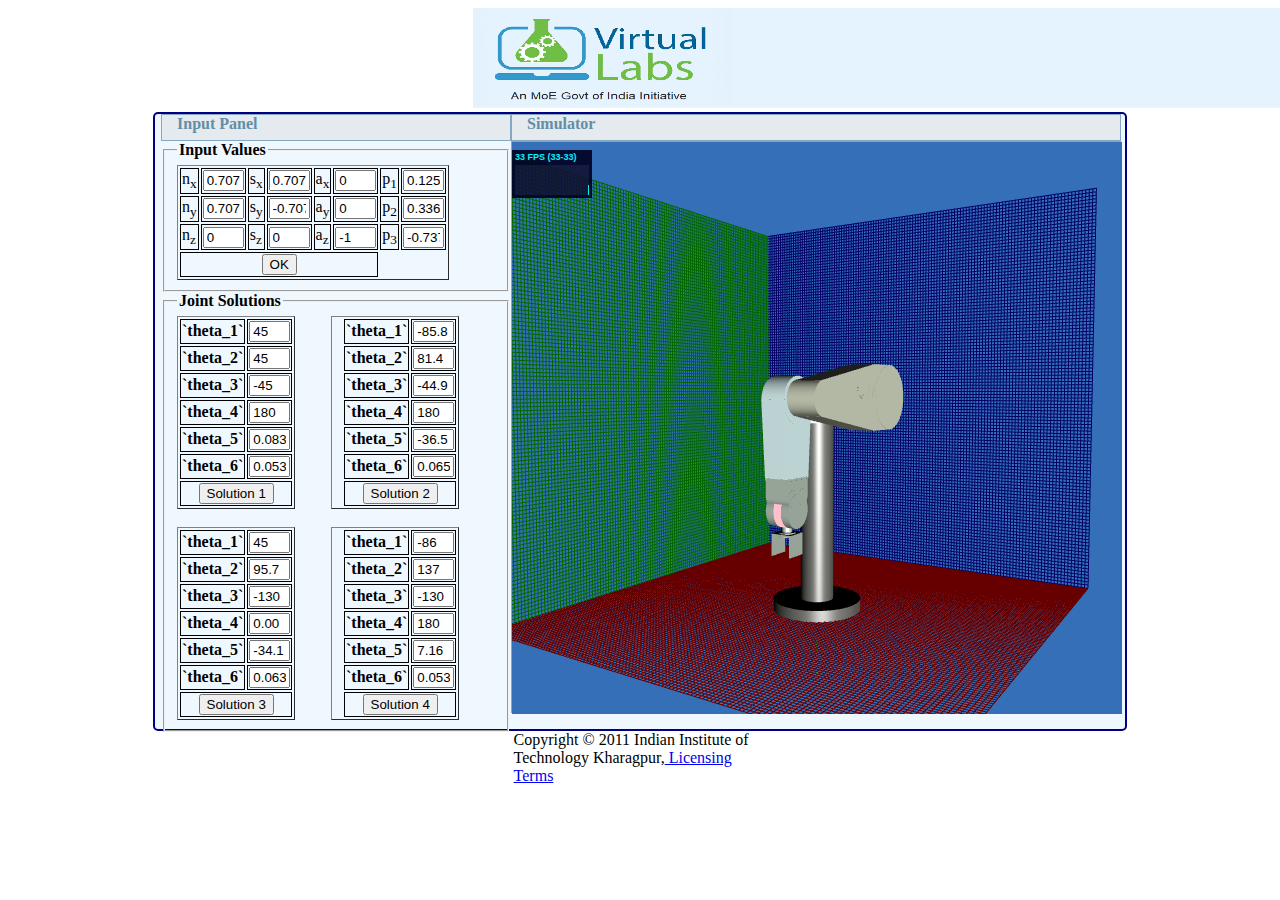
==== experiment/simulation/inverse-kinematics-of-puma-560.html @ 90ab82b1 "Exp 3 uploaded" ====
<!DOCTYPE HTML>
<html>
    <head>
        <script src="./js/mathjs/math.js"></script>
        <script src="./js/mathjs/math.min.js"></script>
        <script src="./js/plotly-latest.min.js"></script>
        <script type="text/javascript" async
        src="https://cdn.mathjax.org/mathjax/latest/MathJax.js?config=AM_CHTML"></script>

        <script src="./js/tmat.js" type="text/javascript"></script>

        <link rel="stylesheet" type="text/css" href="./css/style.css">

        <script type="text/javascript" src="./js/threejs/three.min.js"></script>
        <script type="text/javascript" src="./js/threejs/TrackballControls.js"></script>
        <script type="text/javascript" src="./js/threejs/Detector.js"></script>
        <script type="text/javascript" src="./js/threejs/stats.min.js"></script> 

        <script type="text/javascript" src="./js/axis.js"></script>
        <script type="text/javascript" src="js/PUMA_scene.js"></script>
        <script type="text/javascript" src="./js/controller.js"></script>

        <script src="fonts/gentilis_bold.typeface.js"></script>
        <script src="fonts/gentilis_regular.typeface.js"></script>
        <script src="fonts/optimer_bold.typeface.js"></script>
        <script src="fonts/optimer_regular.typeface.js"></script>
        <script src="fonts/helvetiker_bold.typeface.js"></script>
        <script src="fonts/helvetiker_regular.typeface.js"></script>
        <script src="fonts/droid_sans_regular.typeface.js"></script>
        <script src="fonts/droid_sans_bold.typeface.js"></script>
        <script src="fonts/droid_serif_regular.typeface.js"></script>
        <script src="fonts/droid_serif_bold.typeface.js"></script>

    </head>
    <body onload="myFunction()">
        <div class="logo" id="experiment-header-logo">
            <img src="./images/logo.jpg" style=" width: 970px; height:100px">
        </div>
        <div id="main-wrapper" >
            <div id="input-wrapper" >
                <div id="input-title">Input Panel</div>            
                <div id="input-view">
                    <fieldset> 
                        <legend><b>Input Values</b></legend>
                        <table border="1">
                            <tr><td>n<sub>x</sub></td> <td><input type="text" name="size1" size="2"  value="0.707" id="n1"></td>
                                <td>s<sub>x</sub></td> <td><input type="text" name="size1" size="2"  value="0.707" id="s1">
                                <td>a<sub>x</sub></td> <td><input type="text" name="size1" size="2"  value="0" id="a1">
                                <td>p<sub>1</sub></td> <td><input type="text" name="size1" size="2"  value="0.125" id="p1">
                            </tr>
                            <tr><td>n<sub>y</sub></td> <td><input type="text" name="size2" size="2"  value="0.707" id="n2"></td>
                                <td>s<sub>y</sub></td> <td><input type="text" name="size1" size="2"  value="-0.707" id="s2">
                                <td>a<sub>y</sub></td> <td><input type="text" name="size1" size="2"  value="0" id="a2">
                                <td>p<sub>2</sub></td> <td><input type="text" name="size2" size="2"  value="0.336" id="p2"></td>
                            </tr>
                            <tr><td>n<sub>z</sub></td> <td><input type="text" name="size3" size="2"  value="0" id="n3"></td>
                                <td>s<sub>z</sub></td> <td><input type="text" name="size1" size="2"  value="0" id="s3">
                                <td>a<sub>z</sub></td> <td><input type="text" name="size1" size="2"  value="-1" id="a3">
                                <td>p<sub>3</sub></td> <td><input type="text" name="size3" size="2"  value="-0.737" id="p3"></td>
                            </tr>
                            <tr><td colspan ="6" align = "center"><input type="button" value="OK" onclick="myFunction()"></td></tr>
                        </table> 
                    </fieldset>
                    <center><fieldset> 
                            <legend><b>Joint Solutions</b></legend>
                            <table  style="float: left;" border="1">
                                <tr><td width="30"><b>`theta_1`</b></td> <td><input type="text" name="size1" size="2"  value="0" id="th1"></td></tr>
                                <tr><td><b>`theta_2`</b></td> <td><input type="text" name="size2" size="2"  value="0" id="th2"></td></tr>
                                <tr><td><b>`theta_3`</b></td> <td><input type="text" name="size3" size="2"  value="0" id="th3"></td></tr>
                                <tr><td><b>`theta_4`</b></td> <td><input type="text" name="size4" size="2"  value="0" id="th4"></td></tr>
                                <tr><td><b>`theta_5`</b></td> <td><input type="text" name="size5" size="2"  value="0" id="th5"></td></tr>
                                <tr><td><b>`theta_6`</b></td> <td><input type="text" name="size6" size="2"  value="0" id="th6"></td></tr>
                                <tr><td colspan ="6" align = "center"><input type="button" value="Solution 1" onclick="solution1()"></td></tr>
                            </table>

                            <table  style="padding-left: 10px; float: top;" border="1">

                                <tr><td width="30"><b>`theta_1`</b></td> <td><input type="text" name="size1" size="2"  value="0" id="th1_1"></td></tr>
                                <tr><td><b>`theta_2`</b></td> <td><input type="text" name="size2" size="2"  value="0" id="th2_1"></td></tr>
                                <tr><td><b>`theta_3`</b></td> <td><input type="text" name="size3" size="2"  value="0" id="th3_1"></td></tr>
                                <tr><td><b>`theta_4`</b></td> <td><input type="text" name="size4" size="2"  value="0" id="th4_1"></td></tr>
                                <tr><td><b>`theta_5`</b></td> <td><input type="text" name="size5" size="2"  value="0" id="th5_1"></td></tr>
                                <tr><td><b>`theta_6`</b></td> <td><input type="text" name="size6" size="2"  value="0" id="th6_1"></td></tr>
                                <tr><td colspan ="6" align = "center"><input type="button" value="Solution 2" onclick="solution2()"></td></tr>
                            </table> 
                            <br>
                            <table  style="float: left;" border="1">

                                <tr><td width="30"><b>`theta_1`</b></td> <td><input type="text" name="size1" size="2"  value="0" id="th1_2"></td></tr>
                                <tr><td><b>`theta_2`</b></td> <td><input type="text" name="size2" size="2"  value="0" id="th2_2"></td></tr>
                                <tr><td><b>`theta_3`</b></td> <td><input type="text" name="size3" size="2"  value="0" id="th3_2"></td></tr>
                                <tr><td><b>`theta_4`</b></td> <td><input type="text" name="size4" size="2"  value="0" id="th4_2"></td></tr>
                                <tr><td><b>`theta_5`</b></td> <td><input type="text" name="size5" size="2"  value="0" id="th5_2"></td></tr>
                                <tr><td><b>`theta_6`</b></td> <td><input type="text" name="size6" size="2"  value="0" id="th6_2"></td></tr>
                                <tr><td colspan ="6" align = "center"><input type="button" value="Solution 3" onclick="solution3()"></td></tr>
                            </table>
                            <table  style="padding-left: 10px; float: top;" border="1">

                                <tr><td width="30"><b>`theta_1`</b></td> <td><input type="text" name="size1" size="2"  value="0" id="th1_3"></td></tr>
                                <tr><td><b>`theta_2`</b></td> <td><input type="text" name="size2" size="2"  value="0" id="th2_3"></td></tr>
                                <tr><td><b>`theta_3`</b></td> <td><input type="text" name="size3" size="2"  value="0" id="th3_3"></td></tr>
                                <tr><td><b>`theta_4`</b></td> <td><input type="text" name="size4" size="2"  value="0" id="th4_3"></td></tr>
                                <tr><td><b>`theta_5`</b></td> <td><input type="text" name="size5" size="2"  value="0" id="th5_3"></td></tr>
                                <tr><td><b>`theta_6`</b></td> <td><input type="text" name="size6" size="2"  value="0" id="th6_3"></td></tr>
                                <tr><td colspan ="6" align = "center"><input type="button" value="Solution 4" onclick="solution4()"></td></tr>
                            </table> 
                        </fieldset></center>

                </div>
            </div><!-- End of Input wrapper-->
            <div id="canvas3d-wrapper">
                <div id="canvas3d-title">Simulator</div>            
                <div id="canvas3d-view"></div>                       
            </div><!-- End of canvas3d wrapper-->
        </div><!-- End of main wrapper--> 
        <footer class="default" id="lab-footer">
            <!-- Put the content here-->
            <div style="margin-left:40%; margin-right:40% ">
                Copyright &copy; 2011 Indian Institute of Technology Kharagpur,<a href="../license/index.html" target="_blank" style="margin:auto"> Licensing Terms </a>
            </div>
        </footer>
    </body>

</html>
---- experiment/simulation/css/style.css ----
body{background: background;}

#experiment-header-logo{
    padding-left: 465px;
    padding-right: 10px;
}
#main-wrapper{
    border-radius: 5px;    
    background-color: aliceblue;
    width: 965px;
    height: 615px;
    padding-left: 5px;
    border: 2px solid navy;
    margin: auto;

}
#input-wrapper{
    float: left;
    width: 450px;
    // border: solid 1px red;
}
#canvas3d-wrapper{
    display: inline-block;
    margin:0 auto;    
    width: 610px;
    //padding-left: 50px;
    // border: 2px solid brown;
}
#canvas3d-title, #controller-title, #graph-title, #input-title{
    height: 25px;
    color: #638EA8;
    background-color: #E4EAED;    
    border-top: 1px #85A8C2 solid;
    border-right: 1px #85A8C2 solid;
    border-bottom: 1px #85A8C2 solid;
    border-left: 1px #85A8C2 solid;    
    font-size: 16px;
    font-weight: bold;
    padding-left: 15px;
}
#canvas3d-view{
    color: #638EA8;
    height: 570px;   
    border-top: 1px #85A8C2 solid;
    border-right: 1px #85A8C2 solid;
    border-bottom: 1px #85A8C2 solid;
    border-left: 1px #85A8C2 solid; 
}
#controller-graph-wrapper{
    float: right;
    padding-right: 5px;
    width: 340px;
}
#controller-wrapper{
}
#graph-wrapper{
    height: 200px;
    background-color: #E4EAED;
}
#controller-view{
    height: 310px;
    border: solid 1px brown;
}
#graph-view{}
#input-wrapper{
    width: 350px;
    height: 570px;
    padding-left: 1px;

}
#puma-560-footer{
    background-color:  blanchedalmond;
    text-align: center;
    height: 20px;
    width: 1310px;
    padding-left: 10px;
    padding-right: 10px;
}

#myTable, th, td{               
    border: 1px solid black;            
}
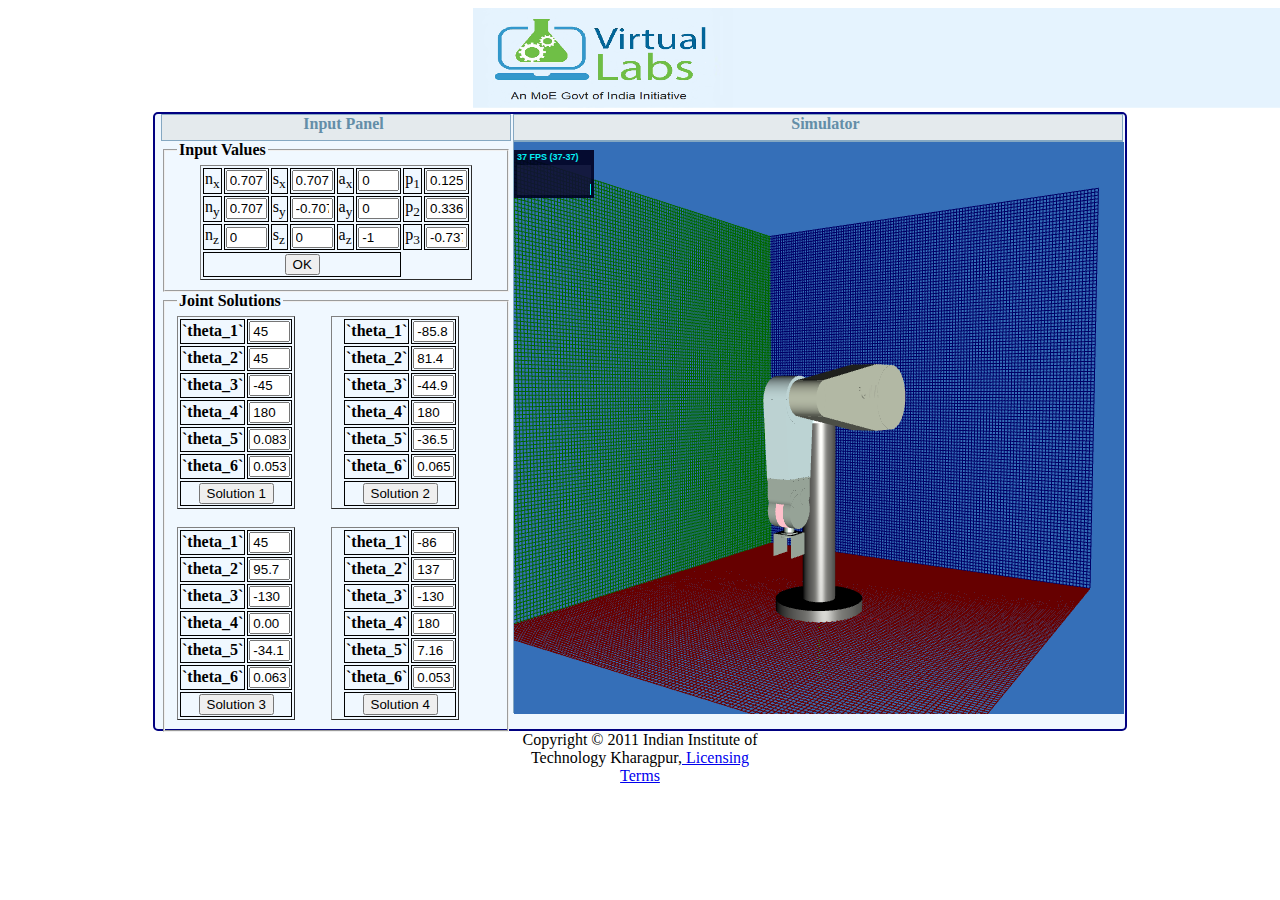
==== commit 9ddb3ff3: "Theory Updated" ====
--- a/experiment/simulation/inverse-kinematics-of-puma-560.html
+++ b/experiment/simulation/inverse-kinematics-of-puma-560.html
@@ -33,6 +33,7 @@
 
     </head>
     <body onload="myFunction()">
+        <center>
         <div class="logo" id="experiment-header-logo">
             <img src="./images/logo.jpg" style=" width: 970px; height:100px">
         </div>
@@ -119,6 +120,7 @@
                 Copyright &copy; 2011 Indian Institute of Technology Kharagpur,<a href="../license/index.html" target="_blank" style="margin:auto"> Licensing Terms </a>
             </div>
         </footer>
+    </center>
     </body>
 
 </html>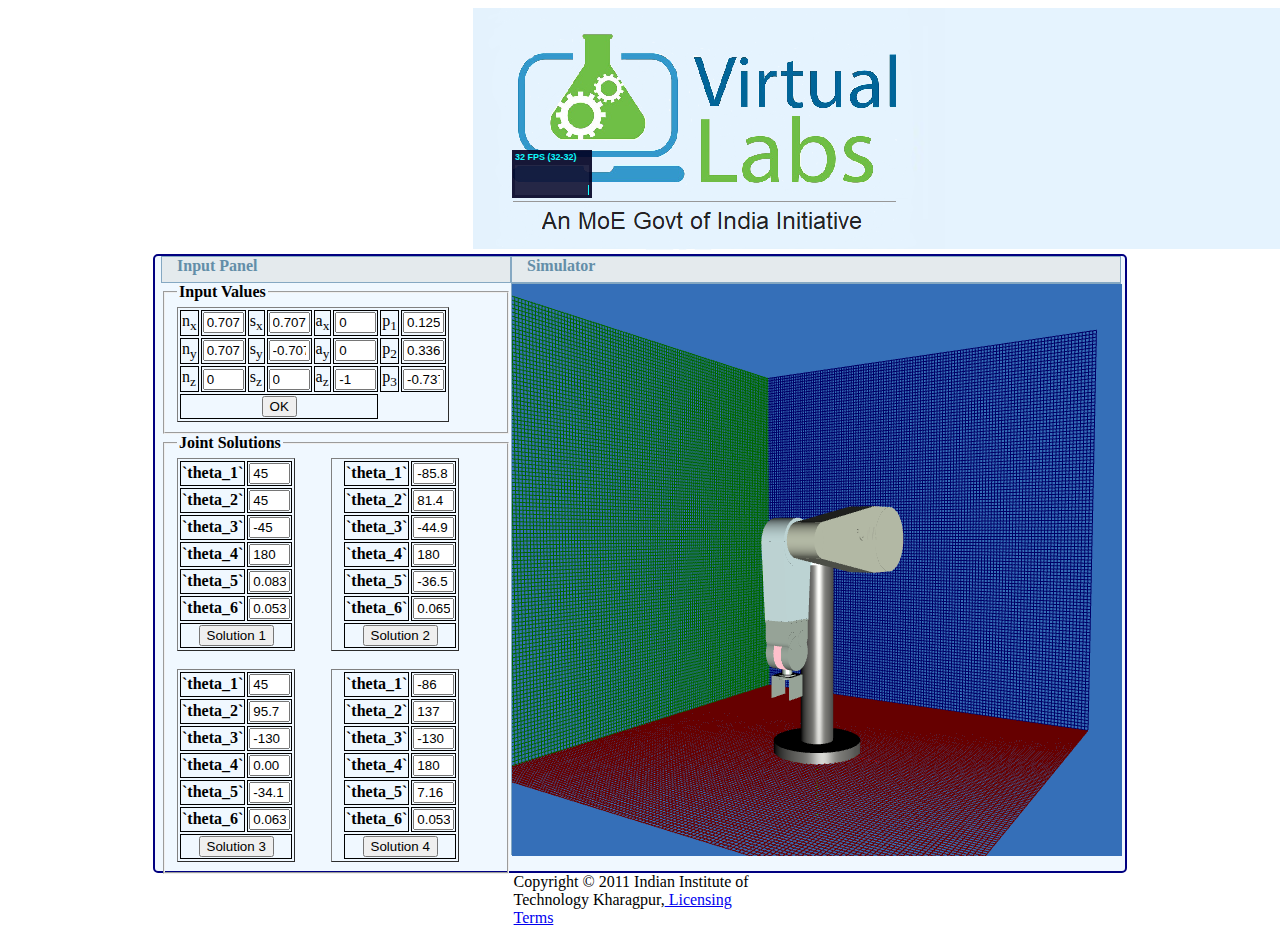
==== commit 46aa0c5e: "Merge pull request #6 from virtual-labs/dev" ====
--- a/experiment/simulation/inverse-kinematics-of-puma-560.html
+++ b/experiment/simulation/inverse-kinematics-of-puma-560.html
@@ -33,9 +33,8 @@
 
     </head>
     <body onload="myFunction()">
-        <center>
         <div class="logo" id="experiment-header-logo">
-            <img src="./images/logo.jpg" style=" width: 970px; height:100px">
+            <img src="./images/logo.jpg" >
         </div>
         <div id="main-wrapper" >
             <div id="input-wrapper" >
@@ -120,7 +119,6 @@
                 Copyright &copy; 2011 Indian Institute of Technology Kharagpur,<a href="../license/index.html" target="_blank" style="margin:auto"> Licensing Terms </a>
             </div>
         </footer>
-    </center>
     </body>
 
 </html>